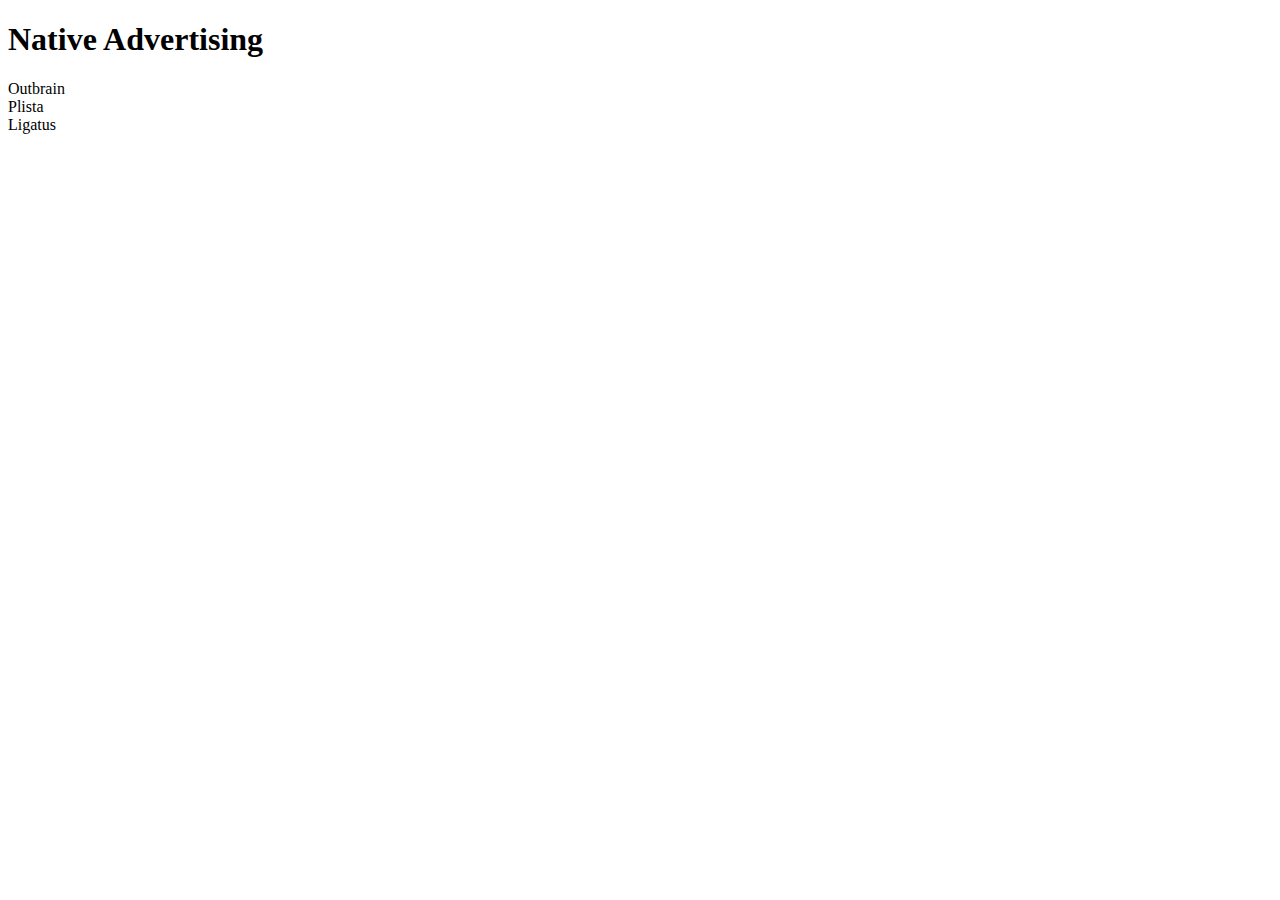
==== site/index.html @ 65b169f7 "my first page" ====
<!DOCTYPE html>
<html>
<head>
	<title>Native Advertising Providers</title>
</head>
<body>
<h1>Native Advertising</h1>
<div class="boxes">
	<div class="mobile tablet desktop">Outbrain</div>
	<div class="mobile tablet desktop">Plista</div>
	<div class="mobile tablet desktop">Ligatus</div>
</div>
</body>
</html>
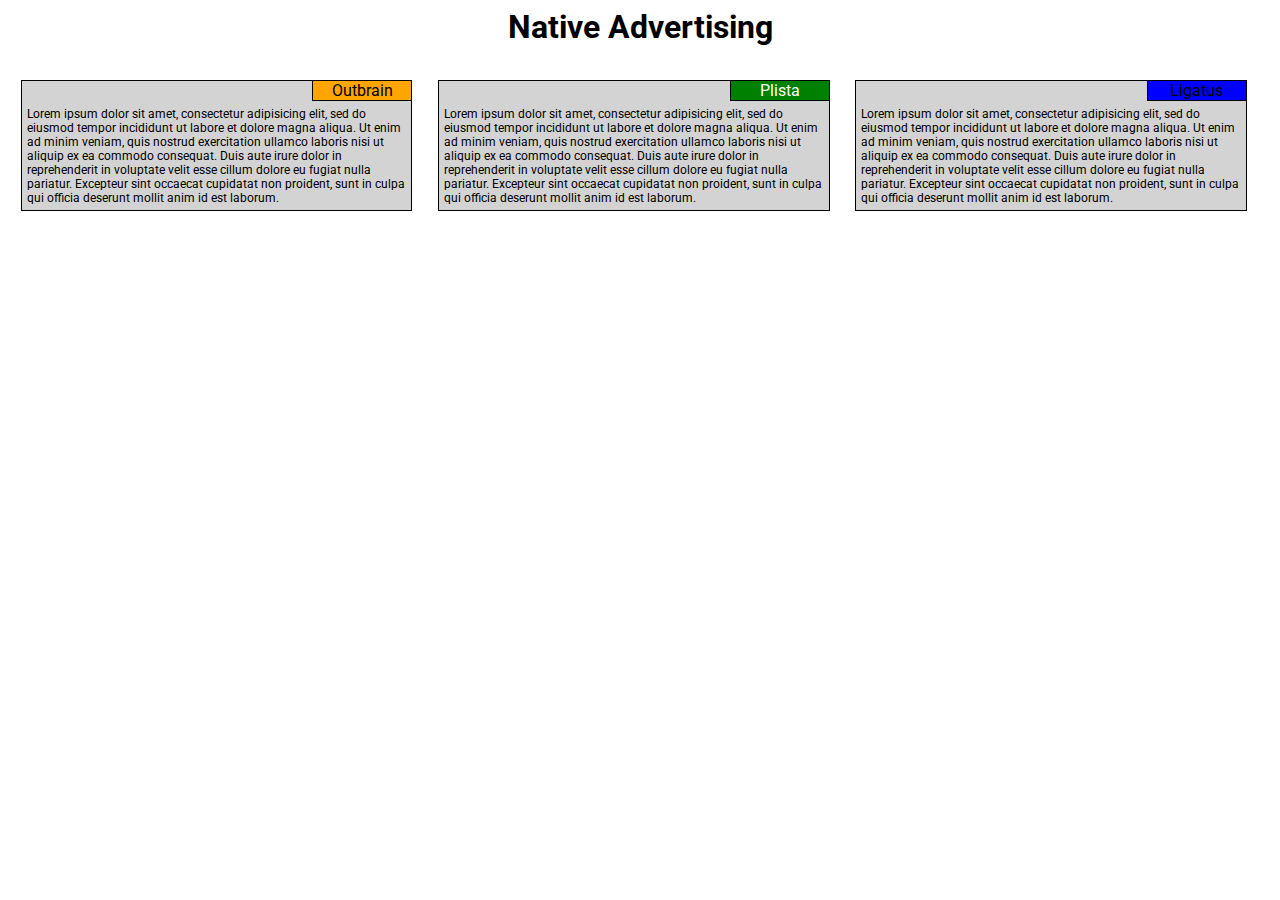
==== commit b38c9fc4: "task" ====
--- a/site/index.html
+++ b/site/index.html
@@ -1,14 +1,39 @@
-<!DOCTYPE html>
 <html>
 <head>
 	<title>Native Advertising Providers</title>
+	<link rel="stylesheet" type="text/css" href="stylesheet.css">
 </head>
 <body>
 <h1>Native Advertising</h1>
 <div class="boxes">
-	<div class="mobile tablet desktop">Outbrain</div>
-	<div class="mobile tablet desktop">Plista</div>
-	<div class="mobile tablet desktop">Ligatus</div>
+	<div class="box mobile tablet desktop">
+	<div class="boxheadline"> Outbrain</div>
+	<div class="text">Lorem ipsum dolor sit amet, consectetur adipisicing elit, sed do eiusmod
+	tempor incididunt ut labore et dolore magna aliqua. Ut enim ad minim veniam,
+	quis nostrud exercitation ullamco laboris nisi ut aliquip ex ea commodo
+	consequat. Duis aute irure dolor in reprehenderit in voluptate velit esse
+	cillum dolore eu fugiat nulla pariatur. Excepteur sint occaecat cupidatat non
+	proident, sunt in culpa qui officia deserunt mollit anim id est laborum.</div>
+</div>
+	<div class="box mobile tablet desktop">
+	<div class="boxheadline">Plista</div>
+	<div class="text">Lorem ipsum dolor sit amet, consectetur adipisicing elit, sed do eiusmod
+	tempor incididunt ut labore et dolore magna aliqua. Ut enim ad minim veniam,
+	quis nostrud exercitation ullamco laboris nisi ut aliquip ex ea commodo
+	consequat. Duis aute irure dolor in reprehenderit in voluptate velit esse
+	cillum dolore eu fugiat nulla pariatur. Excepteur sint occaecat cupidatat non
+	proident, sunt in culpa qui officia deserunt mollit anim id est laborum.</div>
+</div>
+	<div class="box mobile tablet desktop">
+	<div class="boxheadline">Ligatus</div>
+	<div class="text">Lorem ipsum dolor sit amet, consectetur adipisicing elit, sed do eiusmod
+	tempor incididunt ut labore et dolore magna aliqua. Ut enim ad minim veniam,
+	quis nostrud exercitation ullamco laboris nisi ut aliquip ex ea commodo
+	consequat. Duis aute irure dolor in reprehenderit in voluptate velit esse
+	cillum dolore eu fugiat nulla pariatur. Excepteur sint occaecat cupidatat non
+	proident, sunt in culpa qui officia deserunt mollit anim id est laborum.</div>
+
+</div>
 </div>
 </body>
 </html>--- a/site/stylesheet.css
+++ b/site/stylesheet.css
@@ -0,0 +1,53 @@
+@import url('https://fonts.googleapis.com/css?family=Roboto');
+
+*{box-sizing: border-box; font-family: 'Roboto', sans-serif; }
+
+h1{text-align: center;}
+div {
+	font-size: 12px;
+}
+.box {
+	border: 1px solid;
+	margin: 1%;
+background: lightgrey;
+}
+
+.boxheadline {
+	position: relative;
+	top: -1px;
+	right: -1px;
+	font-size: 16px;
+	border: 1px solid black;
+	width: 100px;
+	text-align: center;
+	float:right;
+
+}
+.box:nth-child(1) > .boxheadline{background:orange;}
+.box:nth-child(2) > .boxheadline{background:green; color: white;}
+.box:nth-child(3) > .boxheadline{background:blue;}
+
+.text{ clear:both;
+padding: 5px;}
+
+@media (max-width: 767px) {
+	.mobile {
+		width:98%;
+
+	}
+}
+@media (min-width: 768px) and (max-width: 991px){
+	.tablet{
+		width: 48%;
+		float: left;
+	}
+	.tablet:nth-child(3){
+		width:98%;
+	}
+}
+@media (min-width: 992px){
+	.desktop {
+		width: 31%;
+		float: left;
+	}
+}